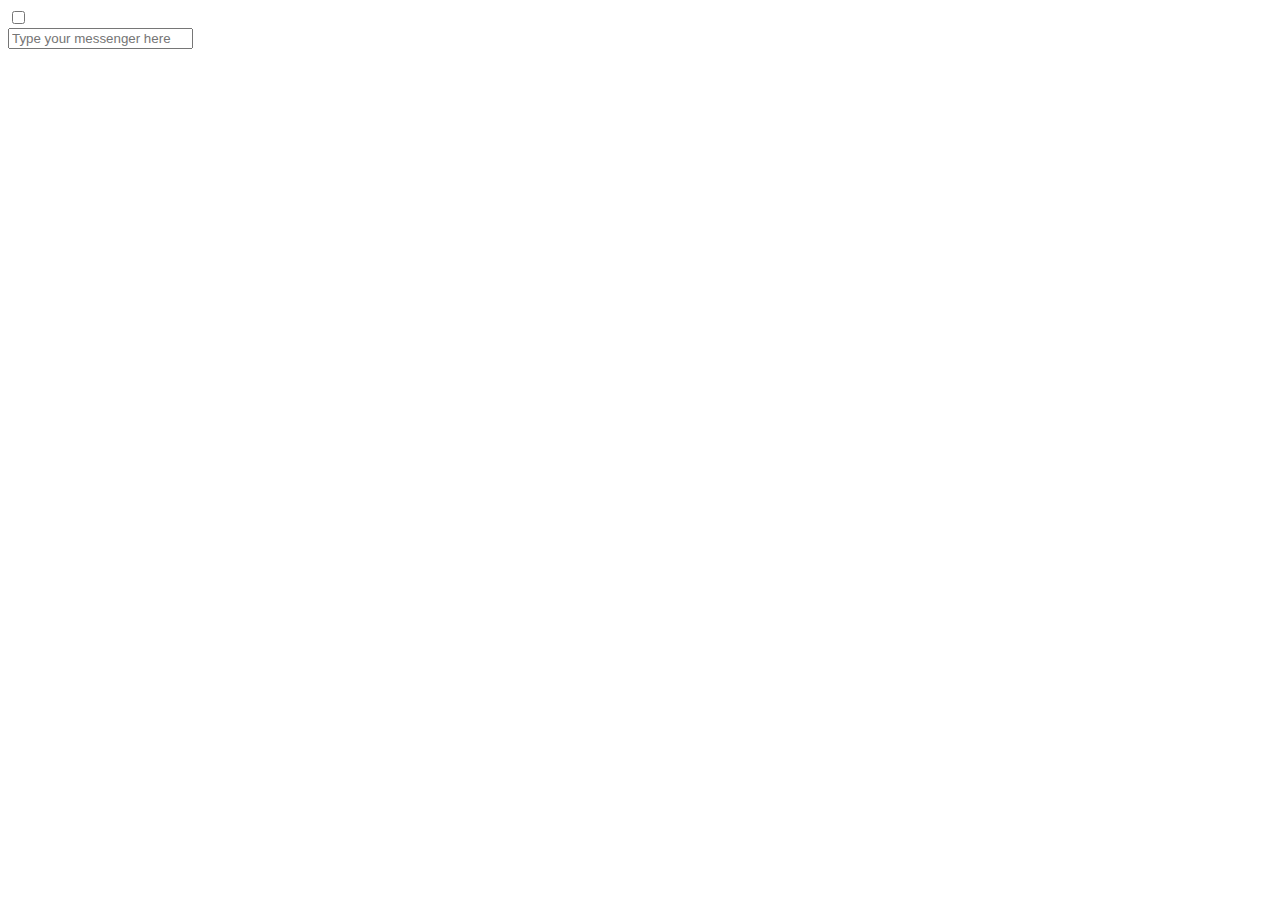
==== search_bar/index.html @ 63eedf77 "Write your html" ====
<!DOCTYPE html>
<html lang="pt-br" dir="ltr">
    <head>
        <title>Just a simple Search bar - Responsive</title>
        <link rel="stylesheet" href="css/styles.css">
        <!-- Add google font-->
        <link rel="stylesheet" href="https://fonts.googleapis.com/css2?family=Roboto:ital@1&display=swap"/>
    </head>
    <body>
        <div class="box">
            <!-- add input here -->
            <input type="checkbox" id="check">
            <div class="search-box">
                <input type="text" placeholder="Type your messenger here">
                <label for="check" class="icon">
                    <i class=" fas fa-search"></i>
                </label>
            </div>
        </div>
        
    </body>
</html>
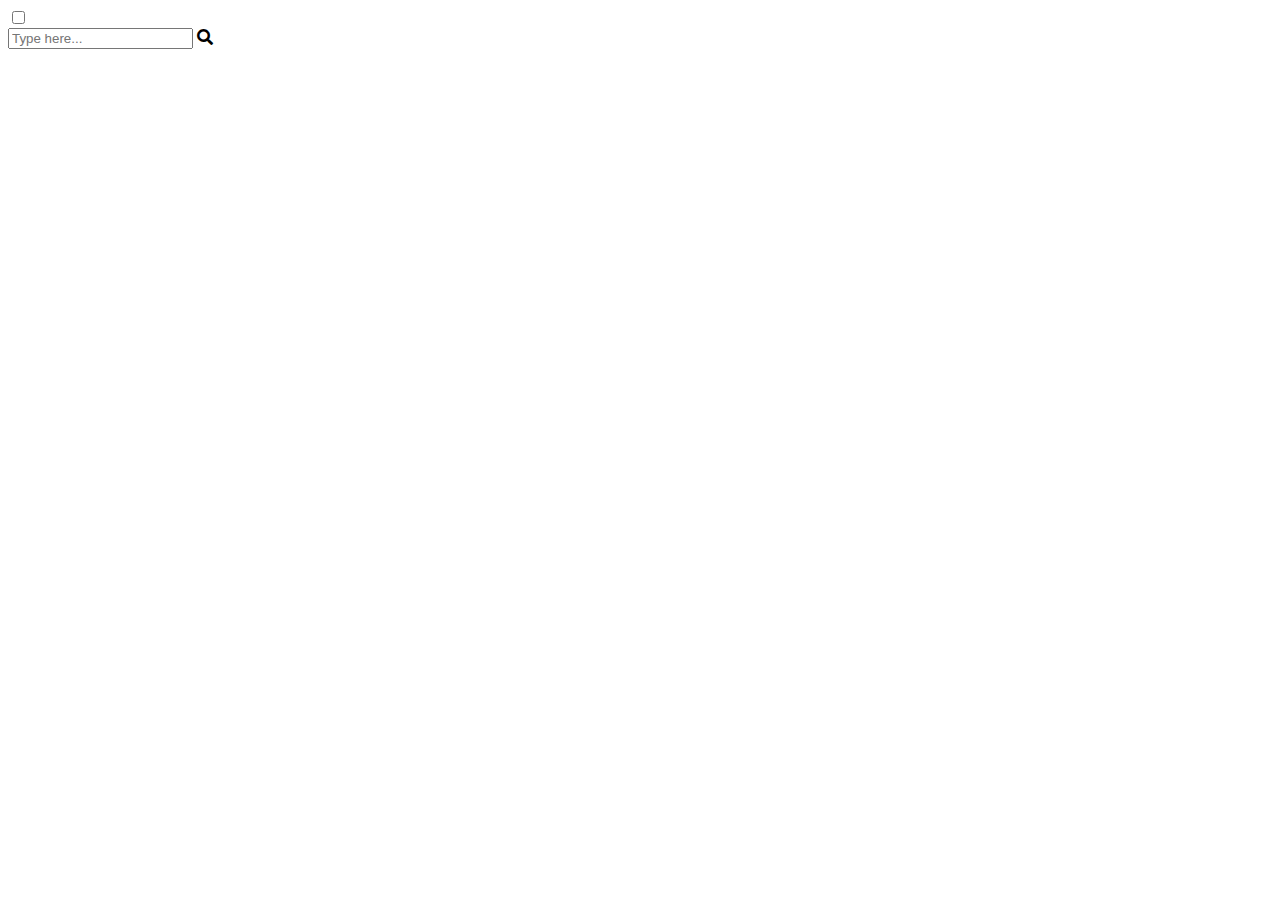
==== commit 6d098338: "Finalize your html" ====
--- a/search_bar/index.html
+++ b/search_bar/index.html
@@ -1,22 +1,24 @@
 <!DOCTYPE html>
-<html lang="pt-br" dir="ltr">
-    <head>
-        <title>Just a simple Search bar - Responsive</title>
-        <link rel="stylesheet" href="css/styles.css">
-        <!-- Add google font-->
-        <link rel="stylesheet" href="https://fonts.googleapis.com/css2?family=Roboto:ital@1&display=swap"/>
-    </head>
-    <body>
-        <div class="box">
-            <!-- add input here -->
-            <input type="checkbox" id="check">
-            <div class="search-box">
-                <input type="text" placeholder="Type your messenger here">
-                <label for="check" class="icon">
-                    <i class=" fas fa-search"></i>
-                </label>
-            </div>
-        </div>
-        
-    </body>
-</html>+<!-- Created By CodingLab - www.codinglabweb.com -->
+<html lang="en" dir="ltr">
+  <head>
+    <meta charset="UTF-8">
+    <!---<title> Responsive Search Box | CodingLab </title>---->
+    <link rel="stylesheet" href="css/styles.css">
+    <!-- Fontawesome CDN Link -->
+    <link rel="stylesheet" href="https://cdnjs.cloudflare.com/ajax/libs/font-awesome/5.15.2/css/all.min.css"/>
+    <meta name="viewport" content="width=device-width, initial-scale=1.0">
+   </head>
+<body>
+  <div class="box">
+    <input type="checkbox" id="check">
+    <div class="search-box">
+      <input type="text" placeholder="Type here...">
+      <label for="check" class="icon">
+        <i class="fas fa-search"></i>
+      </label>
+    </div>
+  </div>
+
+</body>
+</html>
